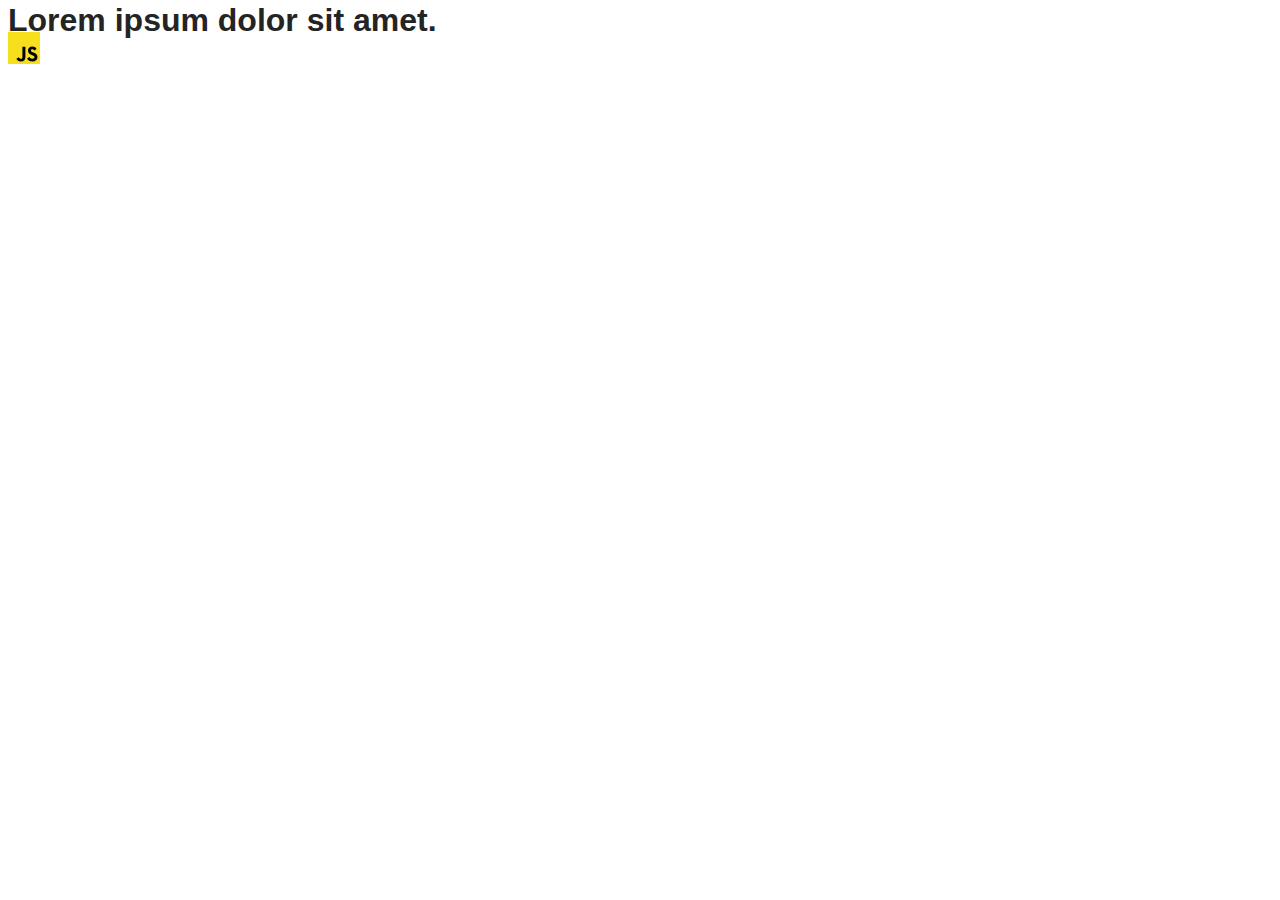
==== src/index.html @ 2a99fe53 "Initial commit" ====
<!DOCTYPE html>
<html lang="en">
  <head>
    <meta charset="UTF-8" />
    <link rel="icon" type="image/svg+xml" href="/favicon.svg" />
    <meta name="viewport" content="width=device-width, initial-scale=1.0" />
    <title>Vanilla App Template</title>
    <link rel="stylesheet" href="./css/styles.css" />
  </head>
  <body>
    <load ="partials/header.html" />

    <section>
      <h1>Lorem ipsum dolor sit amet.</h1>
      <!-- Path to images as from index.html file -->
      <img src="./img/javascript.svg" alt="" />
    </section>

    <!-- Loads the specified .html file -->
    <load ="partials/vite-promo.html" />

    <script type="module" src="/main.js"></script>
  </body>
</html>
---- src/css/styles.css ----
/**
  |============================
  | include css partials with
  | default @import url()
  |============================
*/
@import url('./reset.css');
@import url('./vite-promo.css');
@import url('./header.css');

:root {
  font-family: Inter, Avenir, Helvetica, Arial, sans-serif;
  font-size: 16px;
  line-height: 24px;
  font-weight: 400;

  color: #242424;
  background-color: rgba(255, 255, 255, 0.87);

  font-synthesis: none;
  text-rendering: optimizeLegibility;
  -webkit-font-smoothing: antialiased;
  -moz-osx-font-smoothing: grayscale;
  -webkit-text-size-adjust: 100%;
}
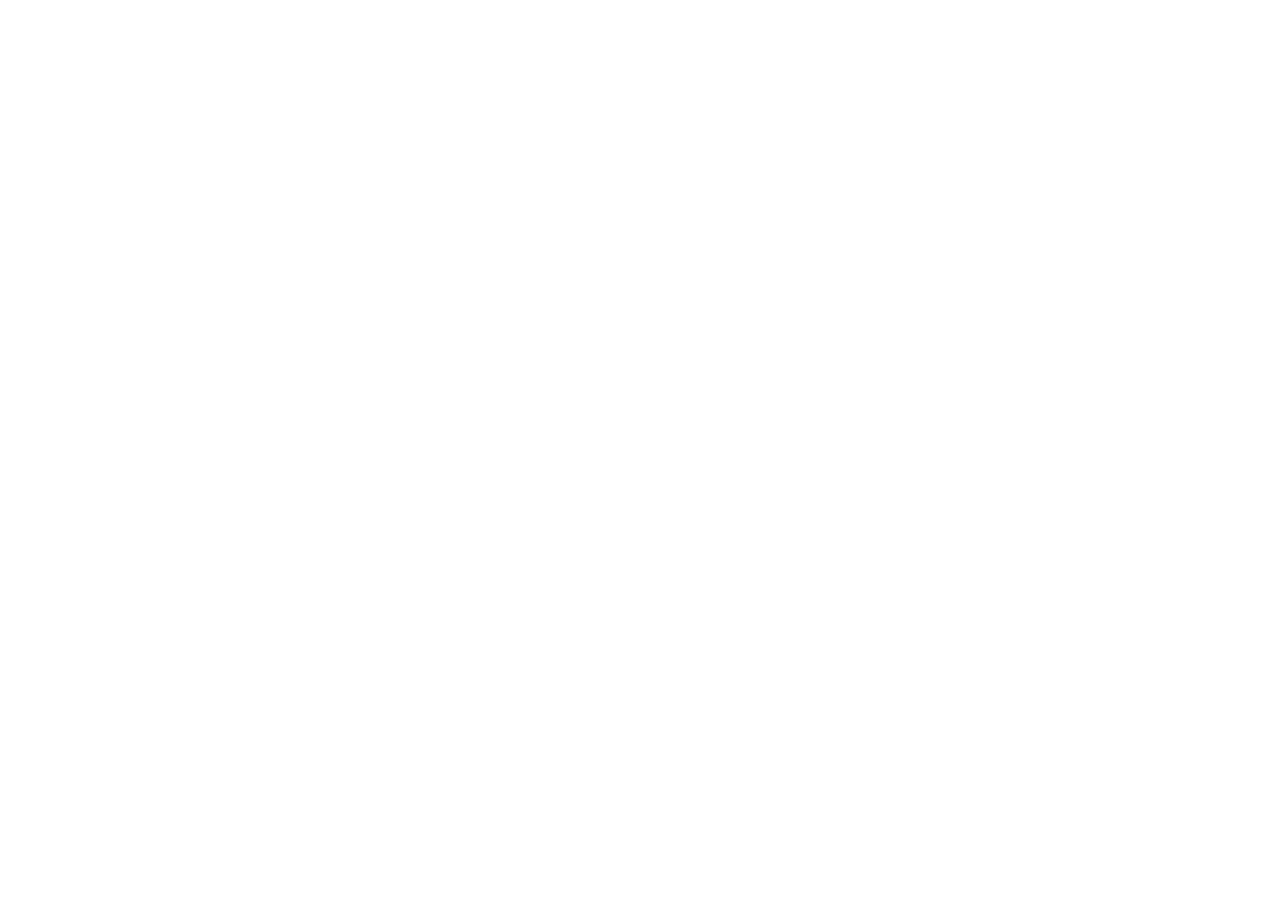
==== commit 72b532d5: "begin" ====
--- a/src/index.html
+++ b/src/index.html
@@ -5,20 +5,8 @@
     <link rel="icon" type="image/svg+xml" href="/favicon.svg" />
     <meta name="viewport" content="width=device-width, initial-scale=1.0" />
     <title>Vanilla App Template</title>
-    <link rel="stylesheet" href="./css/styles.css" />
   </head>
   <body>
-    <load ="partials/header.html" />
-
-    <section>
-      <h1>Lorem ipsum dolor sit amet.</h1>
-      <!-- Path to images as from index.html file -->
-      <img src="./img/javascript.svg" alt="" />
-    </section>
-
-    <!-- Loads the specified .html file -->
-    <load ="partials/vite-promo.html" />
-
-    <script type="module" src="/main.js"></script>
+    <load ="partials/header.html" />    
   </body>
 </html>
